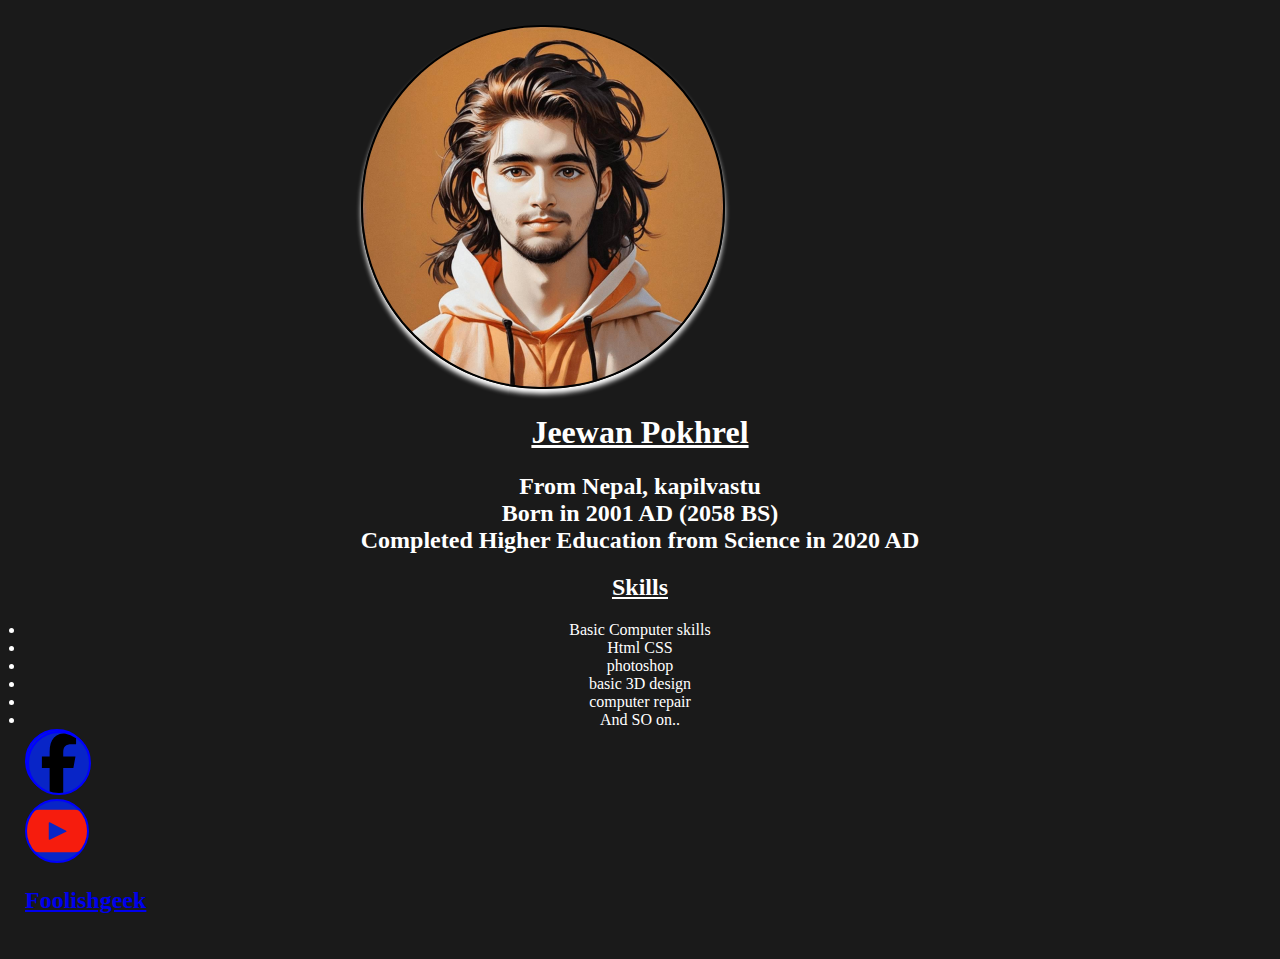
==== index.html @ 7c56fc90 "rename" ====
<!DOCTYPE html>
<html lang="en">
<head>
    <meta charset="UTF-8">
    <meta name="viewport" content="width=device-width, initial-scale=1.0">
    <title>Jeewan</title>

    <link rel="stylesheet" href="style.css">
    <link rel="icon" href="">
    
</head>
<body>
    <div class="container">
        <div id="photo" class="container">
            <img src="Images/jeewan.jpg" id="pic1">
            <h1>Jeewan Pokhrel</h1>
            <h2>
                From Nepal, kapilvastu <br>
                Born in 2001 AD (2058 BS) <br>
                Completed Higher Education from Science in 2020 AD
            </h2>
        </div>
    </div>
    

    <h2 style="text-align: center;"><u>Skills</u></h2>
    <list>
        <li>Basic Computer skills </li>
        <li>Html CSS </li>
        <li>photoshop</li>
        <li>basic 3D design</li>
        <li>computer repair</li>
        <li>And SO on..</li>
    </list>

    <footer>
        <div class="foot">
            <a href="https://www.facebook.com/zeewanzackey" class="fb">
               <div> <img src="Images/facebook.svg" class="fb"></div>
                <div><h2>facebook/zackeyzackson</h2></div>
            </a>
            <a href="https://www.youtube.com/@GamingHour000" class="YT">
                <div> <img src="Images/youtube.svg" class="fb"></div>
                 <div><h2>Foolishgeek</h2></div>
             </a>
        </div>
        
    </footer>


</body>
</html>
---- style.css ----
body{
    background: #1a1a1a;
    color: #ffffff;
    margin: auto;
    padding: 25px;
    text-decoration: solid white;
}

#pic1{
    display: inline-block;
    border: 2px solid black ;
    border-radius: 20vh;
    height: 40vh;
    box-shadow: 0px 5px 5px;
}

.fb{
    display: inline-flex;
    background-color: #0825c7;
    width: 60px;
    height: 60px;
    border: 2px solid blue;
    border-radius: 35px;
    h2{
        padding: 5px;
        display: none;
    }
}

.fb:hover{
    transform: scale(1.1);
    background-color: #2f45c5;
    transition: 0.5s;
    h2{
        display: block;
        background-color:#2f45c5 ;
        color: #ffffff7a;
        border-radius: 15px;
        transition: 2s;
    }
}

.container{
    display: flexbox;
    justify-items: center;
    h1{
        text-decoration: solid underline;
    }
    h2{
        text-align: center;
    }
}

list{
    text-align: center;
}
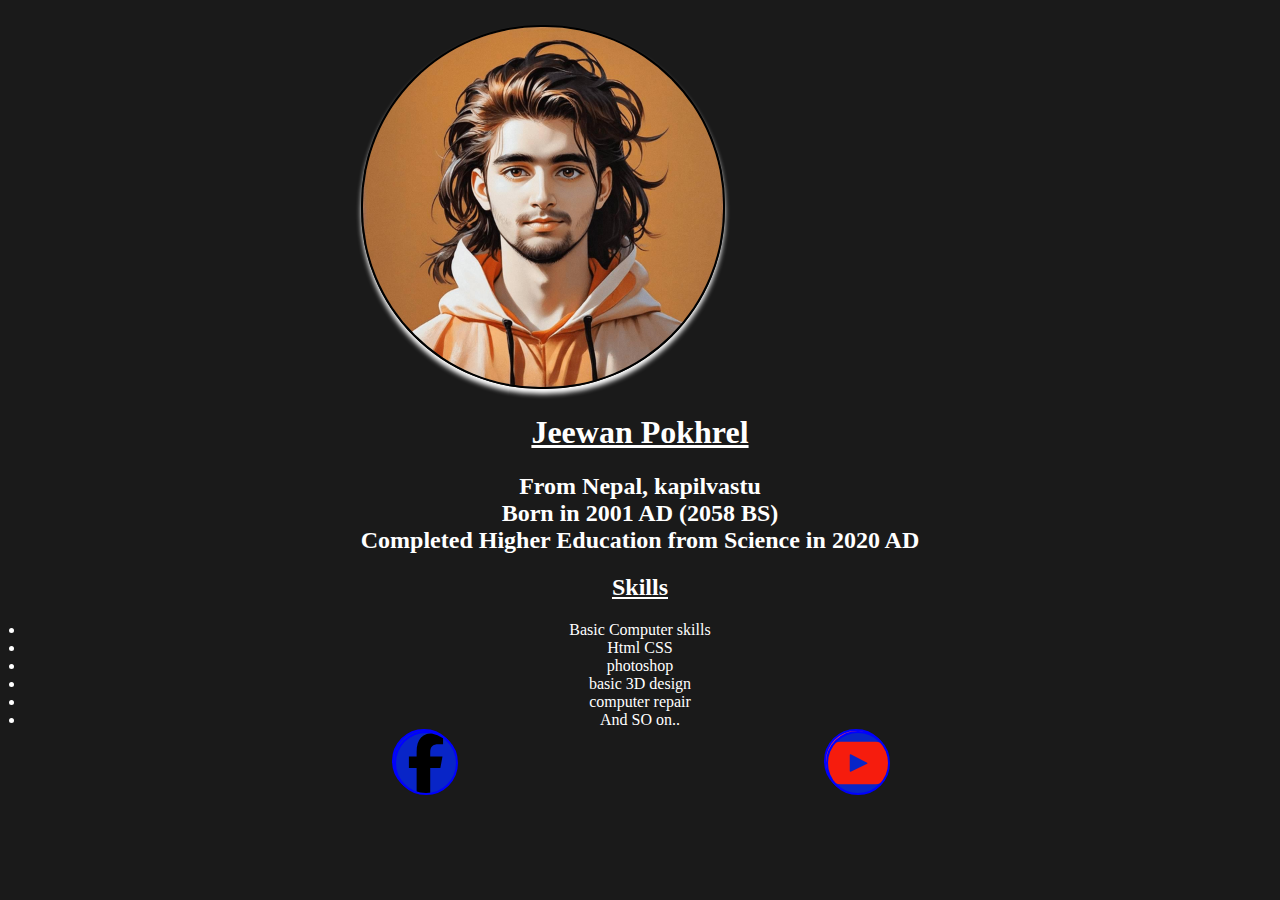
==== commit db7a6dc9: "yt" ====
--- a/index.html
+++ b/index.html
@@ -35,14 +35,19 @@
 
     <footer>
         <div class="foot">
-            <a href="https://www.facebook.com/zeewanzackey" class="fb">
-               <div> <img src="Images/facebook.svg" class="fb"></div>
-                <div><h2>facebook/zackeyzackson</h2></div>
-            </a>
-            <a href="https://www.youtube.com/@GamingHour000" class="YT">
-                <div> <img src="Images/youtube.svg" class="fb"></div>
-                 <div><h2>Foolishgeek</h2></div>
-             </a>
+            <div class="f1">
+                <a href="https://www.facebook.com/zeewanzackey" class="fb">
+                    <div> <img src="Images/facebook.svg" class="fb"></div>
+                    <div><h2>facebook/zackeyzackson</h2></div>
+                </a>
+            </div>
+            <div class="f1">
+                <a href="https://www.youtube.com/@GamingHour000" class="YT">
+                    <div> <img src="Images/youtube.svg" class="fb"></div>
+                    <div><h2>Foolishgeek</h2></div>
+                </a>
+            </div>
+            
         </div>
         
     </footer>
--- a/style.css
+++ b/style.css
@@ -41,6 +41,31 @@
     }
 }
 
+.YT{
+    display: inline-flex;
+    background-color: #d83068;
+    width: 60px;
+    height: 60px;
+    border: 2px solid blue;
+    border-radius: 35px;
+    h2{
+        padding: 5px;
+        display: none;
+    }
+}
+.YT:hover{
+    transform: scale(1.1);
+    background-color: #2f45c5;
+    transition: 0.5s;
+    h2{
+        display: block;
+        background-color:#2f45c5 ;
+        color: #ffffff7a;
+        border-radius: 15px;
+        transition: 2s;
+    }
+}
+
 .container{
     display: flexbox;
     justify-items: center;
@@ -54,4 +79,11 @@
 
 list{
     text-align: center;
+}
+.foot{
+    display: flex;
+    justify-content: space-evenly;
+}
+.f1{
+    justify-self: baseline;
 }